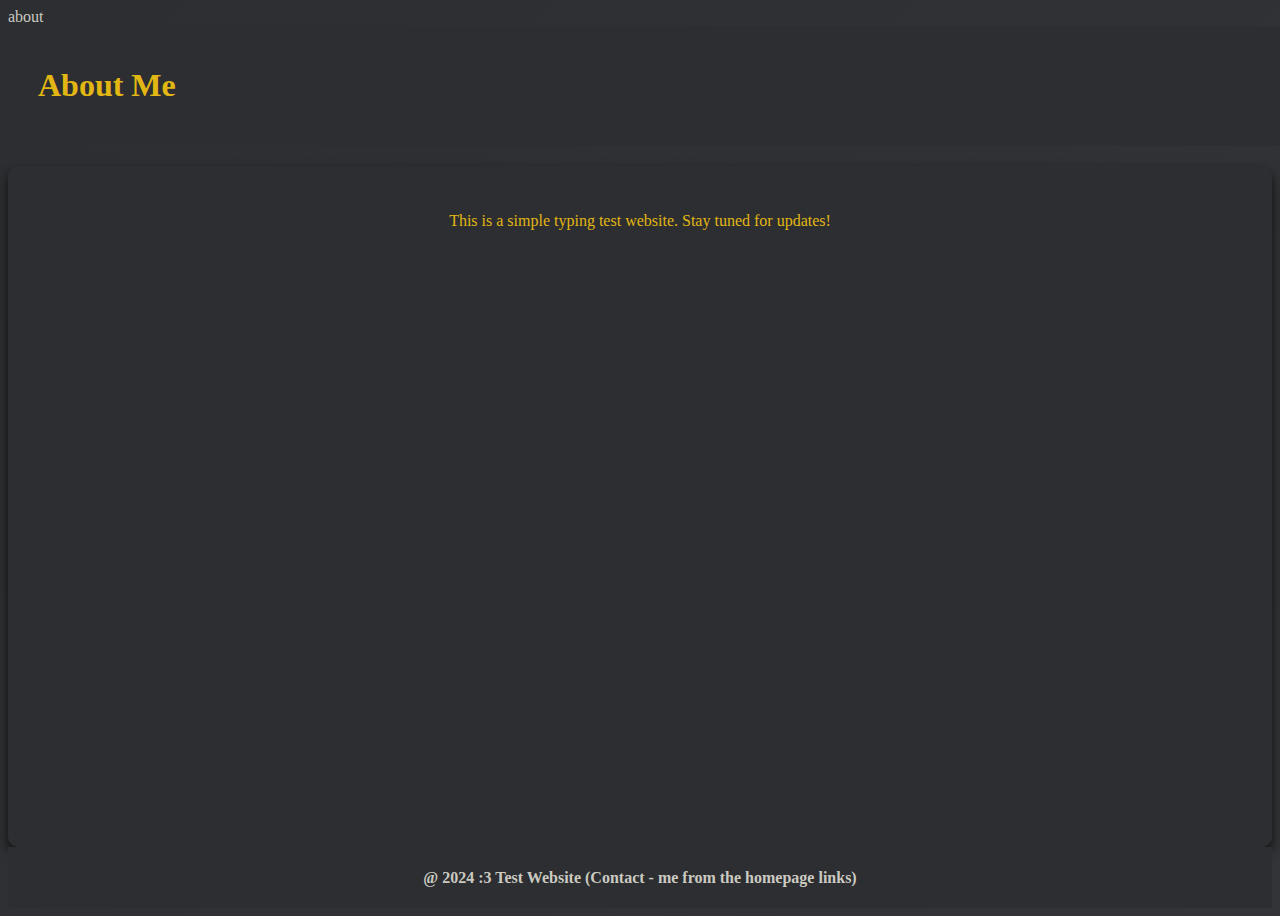
==== about.html @ 69fc7a18 "First Establishment" ====
about
<!DOCTYPE html>
<html lang="en">
	<head>
		<meta charset="UTF-8" />
		<meta name="viewport" content="width=device-width, initial-scale=1.0" />
		<title>About Me</title>
		<link rel="stylesheet" href="styles.css" />
	</head>
	<body>
		<div class="HeadingContainer">
			<div class="HeadingWrapper">
				<h1 class="Heading">About Me</h1>
			</div>
		</div>

		<div class="ContentContainer">
			<p>This is a simple typing test website. Stay tuned for updates!</p>
		</div>

		<div class="FooterContainer">
			<h4>@ 2024 :3 Test Website (Contact - me from the homepage links)</h4>
		</div>
	</body>
</html>
---- styles.css ----
body {
	font-family: "Times New Roman", Times, serif;
	height: 100%;
	background: linear-gradient(135deg, #2c2e31, #323437);
	color: #cbcac1;
	display: flex;
	flex-direction: column;
	justify-content: space-between;
	overflow: hidden;
}

.HeadingContainer {
	display: flex;
	align-items: center;
	background: #2c2e31;
	color: #e2b714;
	border-radius: 10px;
	width: 100%;
	justify-content: flex-start;
	padding: 20px;
}

.HeadingWrapper {
	margin-right: auto;
	margin-left: 10px;
}

.Heading {
	font-size: 2rem;
}

.ContentContainer {
	text-align: center;
	display: flex;
	flex-direction: column;
	background: #2c2e31;
	color: #e2b714;
	padding: 30px;
	border-radius: 10px;
	box-shadow: 0 6px 12px rgba(0, 0, 0, 0.7);
	margin-top: 20px;
	flex-grow: 1;
	overflow: hidden;
}

.FooterContainer {
	background-color: #2c2e31;
	color: #cbcac1;
	text-align: center;
}

.FooterContainer .social-links {
	display: flex;
	flex-direction: row;
	justify-content: center;
	gap: 15px;
	margin-top: 10px;
}

.FooterContainer .social-links div {
	cursor: pointer;
}
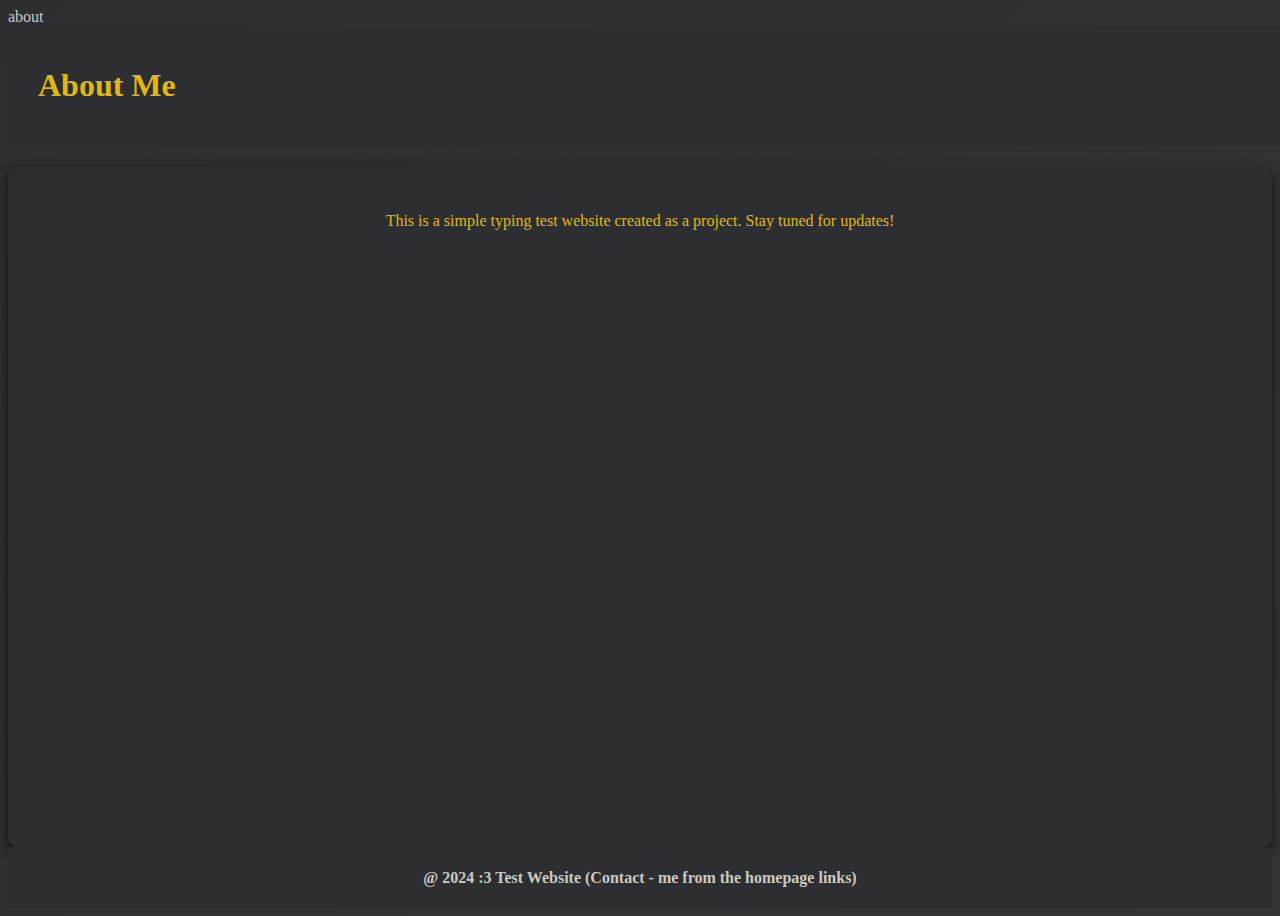
==== commit 989755af: "Update about.html" ====
--- a/about.html
+++ b/about.html
@@ -15,7 +15,7 @@
 		</div>
 
 		<div class="ContentContainer">
-			<p>This is a simple typing test website. Stay tuned for updates!</p>
+			<p>This is a simple typing test website created as a project. Stay tuned for updates!</p>
 		</div>
 
 		<div class="FooterContainer">
